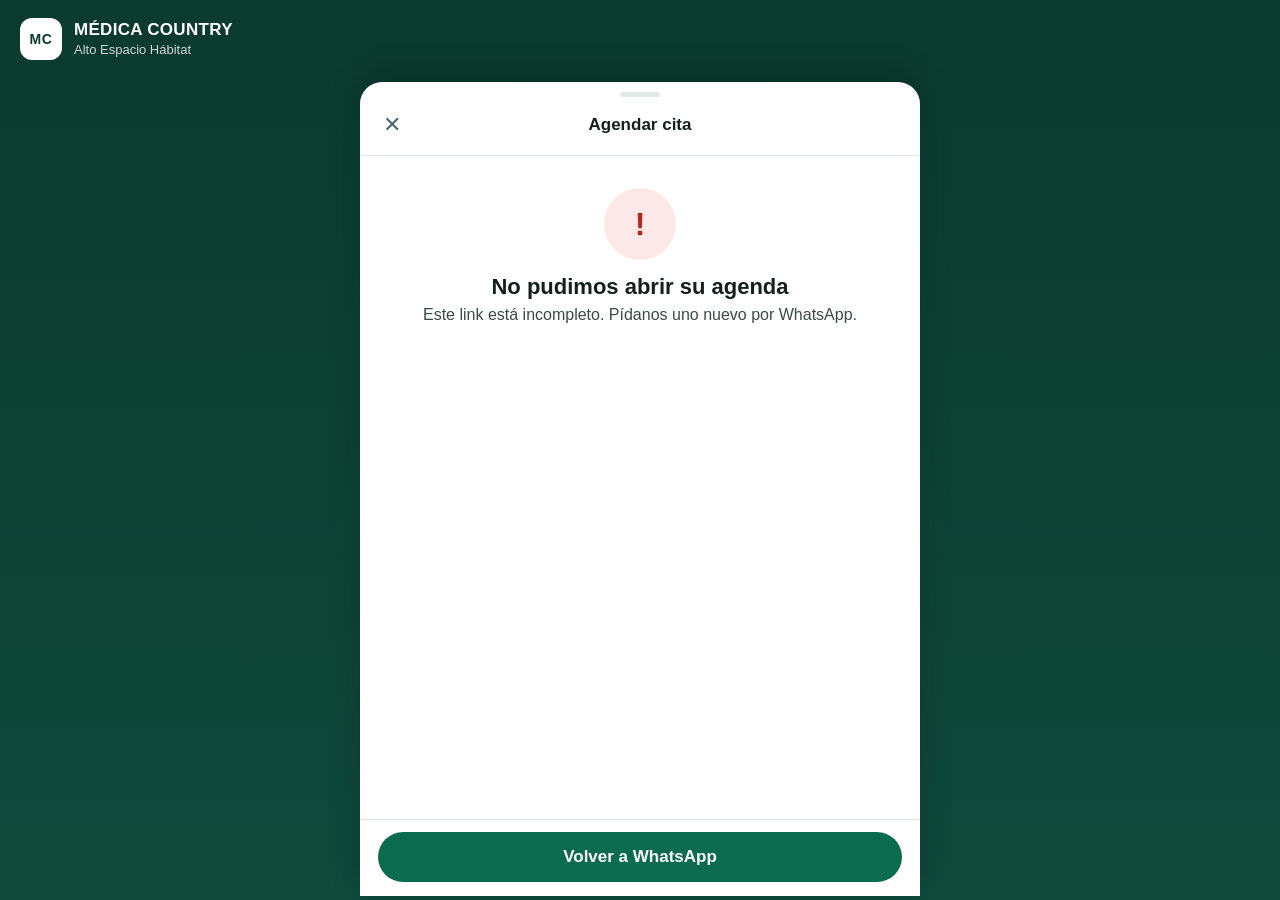
==== cita/index.html @ 1eada17f "Página para que el doctor agende su cita (link personal) Co-Authored-By: Claude Opus 5.5 <noreply@an" ====
<!doctype html>
<html lang="es">
<head>
<meta charset="utf-8">
<meta name="viewport" content="width=device-width, initial-scale=1, viewport-fit=cover">
<meta name="theme-color" content="#0B3A2E">
<meta name="robots" content="noindex">
<title>Agendar cita · Médica Country</title>
<style>
  /* Fondo verde oscuro tipo chat arriba, tarjeta blanca que sube desde abajo (como la ventanita de WhatsApp). */
  :root { --fondo:#0B3A2E; --fondo2:#0F4A3B; --tarjeta:#FFFFFF; --txt:#13201B; --sub:#5B6B64; --verde:#0B6B4F; --verde-claro:#E4F3EC; --linea:#E3EAE6; --gris:#C5CEC9; --rojo:#B3261E; --rojo-claro:#FCE8E6;
    --f: -apple-system, BlinkMacSystemFont, "Segoe UI", Roboto, Helvetica, Arial, sans-serif; }
  * { box-sizing: border-box; }
  html, body { margin: 0; height: 100%; }
  body { font-family: var(--f); background: linear-gradient(180deg, var(--fondo), var(--fondo2)); color: var(--txt); -webkit-font-smoothing: antialiased; }
  button { font: inherit; cursor: pointer; }
  button:focus-visible, a:focus-visible { outline: 3px solid #7FD3B1; outline-offset: 2px; }
  .arriba { color: #fff; padding: calc(env(safe-area-inset-top, 0px) + 18px) max(20px, env(safe-area-inset-right, 0px)) 22px max(20px, env(safe-area-inset-left, 0px)); display: flex; align-items: center; gap: 12px; }
  .logo { width: 42px; height: 42px; border-radius: 12px; background: #fff; color: var(--fondo); display: grid; place-items: center; font-weight: 800; font-size: 14px; letter-spacing: .5px; flex-shrink: 0; }
  .arriba b { display: block; font-size: 17px; letter-spacing: .3px; }
  .arriba small { opacity: .8; font-size: 13px; }
  .hoja { background: var(--tarjeta); border-radius: 22px 22px 0 0; min-height: calc(100vh - 86px); min-height: calc(100dvh - 86px); max-width: 560px; margin: 0 auto; display: flex; flex-direction: column; box-shadow: 0 -10px 30px rgba(0,0,0,.18); animation: sube .35s cubic-bezier(.2,.8,.2,1); }
  @keyframes sube { from { transform: translateY(40px); opacity: .4; } to { transform: none; opacity: 1; } }
  @media (prefers-reduced-motion: reduce) { .hoja { animation: none; } }
  .asa { width: 40px; height: 5px; border-radius: 3px; background: var(--linea); margin: 10px auto 0; }
  .cab { display: flex; align-items: center; padding: 8px 12px 10px; border-bottom: 1px solid var(--linea); }
  .cab a, .cab button.x { width: 40px; height: 40px; border-radius: 50%; border: none; background: none; display: grid; place-items: center; color: #54656F; font-size: 22px; text-decoration: none; }
  .cab h1 { flex: 1; text-align: center; font-size: 17px; margin: 0 40px 0 0; }
  .cuerpo { flex: 1; padding: 18px max(18px, env(safe-area-inset-left, 0px)) 18px max(18px, env(safe-area-inset-right, 0px)); display: flex; flex-direction: column; gap: 14px; }
  .hola { font-size: 20px; font-weight: 700; margin: 0; }
  .sub { color: var(--sub); margin: -8px 0 0; font-size: 15px; }
  .lugar { display: flex; gap: 10px; background: #F2F7F5; border-radius: 12px; padding: 12px 14px; font-size: 15px; line-height: 1.35; }
  .lugar span { font-size: 18px; }
  .rotulo { font-size: 13px; color: var(--sub); font-weight: 600; letter-spacing: .3px; text-transform: uppercase; margin: 4px 0 -6px; }
  .cal { border: 1px solid var(--linea); border-radius: 14px; padding: 10px; }
  .cal-top { display: flex; justify-content: space-between; align-items: center; margin-bottom: 6px; }
  .cal-top b { font-size: 16px; text-transform: capitalize; }
  .cal-top button { width: 36px; height: 36px; border: none; border-radius: 50%; background: #F0F3F2; font-size: 18px; color: #2E3D37; }
  .cal-top button:disabled { opacity: .3; cursor: default; }
  .dias { display: grid; grid-template-columns: repeat(7, 1fr); gap: 4px; text-align: center; }
  .dn { font-size: 12px; color: var(--sub); padding: 2px 0 4px; }
  .dia { aspect-ratio: 1; max-height: 46px; border: none; border-radius: 50%; background: none; font-size: 16px; color: var(--txt); font-variant-numeric: tabular-nums; }
  .dia.libre { font-weight: 600; }
  .dia.libre:hover { background: var(--verde-claro); }
  .dia:disabled { color: var(--gris); cursor: default; }
  .dia.vacio { visibility: hidden; }
  .dia.sel { background: var(--verde); color: #fff; }
  .nota { font-size: 13px; color: var(--sub); }
  .horas { display: grid; grid-template-columns: repeat(auto-fill, minmax(104px, 1fr)); gap: 8px; }
  .hora { border: 1.5px solid var(--linea); background: #fff; border-radius: 12px; padding: 12px 6px; font-size: 15px; font-weight: 600; color: var(--txt); font-variant-numeric: tabular-nums; }
  .hora:hover { border-color: var(--verde); }
  .hora.sel { background: var(--verde); border-color: var(--verde); color: #fff; }
  .pie { position: sticky; bottom: 0; background: #fff; border-top: 1px solid var(--linea); padding: 12px max(18px, env(safe-area-inset-left, 0px)) calc(env(safe-area-inset-bottom, 0px) + 14px) max(18px, env(safe-area-inset-right, 0px)); }
  .boton { width: 100%; border: none; border-radius: 26px; padding: 15px; font-size: 17px; font-weight: 700; background: var(--verde); color: #fff; }
  .boton:disabled { background: #D6DEDA; color: #6F7F78; cursor: default; }
  .boton.sec { background: #fff; color: var(--verde); border: 1.5px solid var(--verde); margin-top: 10px; }
  .pie small { display: block; text-align: center; color: var(--sub); font-size: 12px; margin-top: 8px; }
  .resumen { text-align: center; padding: 14px 0 4px; }
  .circulo { width: 72px; height: 72px; border-radius: 50%; background: var(--verde-claro); display: grid; place-items: center; margin: 0 auto 14px; font-size: 32px; color: var(--verde); font-weight: 800; }
  .circulo.mal { background: var(--rojo-claro); color: var(--rojo); }
  .resumen h2 { font-size: 22px; margin: 0 0 6px; }
  .resumen p { color: #3B4A44; margin: 4px 0; font-size: 16px; }
  .fila { display: flex; gap: 12px; border-top: 1px solid var(--linea); padding: 14px 2px; font-size: 15px; line-height: 1.35; }
  .fila span { width: 22px; text-align: center; }
  .aviso { background: var(--rojo-claro); color: var(--rojo); border-radius: 12px; padding: 10px 12px; font-size: 14px; }
  .cargando { display: flex; gap: 7px; justify-content: center; padding: 60px 0; }
  .cargando i { width: 9px; height: 9px; border-radius: 50%; background: var(--verde); animation: brinca 1s infinite; }
  .cargando i:nth-child(2) { animation-delay: .15s; } .cargando i:nth-child(3) { animation-delay: .3s; }
  @keyframes brinca { 50% { transform: translateY(-7px); opacity: .5; } }
  a.boton { display: block; text-align: center; text-decoration: none; }
</style>
</head>
<body>
<header class="arriba"><div class="logo">MC</div><div><b>MÉDICA COUNTRY</b><small>Alto Espacio Hábitat</small></div></header>
<main class="hoja" aria-live="polite">
  <div class="asa"></div>
  <div class="cab"><a href="https://wa.me/525612422195" aria-label="Cerrar y volver a WhatsApp">✕</a><h1 id="titulo">Agendar cita</h1></div>
  <div class="cuerpo" id="cuerpo"><div class="cargando"><i></i><i></i><i></i></div></div>
  <div class="pie" id="pie" hidden></div>
</main>
<script>
(function () {
  var API = 'https://script.google.com/macros/s/AKfycbwW0w87bI-1Q7JDD-YK_NIXlgeypNOVd6m_nb1QOENaZOapB-GHPfpmc-YQr5j-oj_C/exec';
  var WA = 'https://wa.me/525612422195';
  var MESES = ['enero','febrero','marzo','abril','mayo','junio','julio','agosto','septiembre','octubre','noviembre','diciembre'];
  var DIAS = ['domingo','lunes','martes','miércoles','jueves','viernes','sábado'];
  var token = new URLSearchParams(location.search).get('t') || '';
  var E = { datos: null, mes: null, fecha: null, hora: null, aviso: '' };
  var $ = function (id) { return document.getElementById(id); };
  function esc(s) { return String(s == null ? '' : s).replace(/[&<>"]/g, function (c) { return { '&': '&amp;', '<': '&lt;', '>': '&gt;', '"': '&quot;' }[c]; }); }
  function partes(clave) { var a = clave.split('-'); return { y: +a[0], m: +a[1], d: +a[2] }; }
  function fechaLarga(clave) { var p = partes(clave), f = new Date(p.y, p.m - 1, p.d); var t = DIAS[f.getDay()] + ' ' + p.d + ' de ' + MESES[p.m - 1]; return t.charAt(0).toUpperCase() + t.slice(1); }
  function horaTexto(id) { var lista = (E.datos.libres[E.fecha] || []); for (var i = 0; i < lista.length; i++) if (lista[i].id === id) return lista[i].title; return id; }
  function api(cita) {
    return fetch(API, { method: 'POST', headers: { 'Content-Type': 'text/plain' }, body: JSON.stringify({ cita: cita }) })
      .then(function (r) { return r.json(); }, function () { throw new Error('Sin conexión. Revise su internet e intente de nuevo.'); })
      .then(function (j) { if (!j.ok) throw new Error(j.error || 'Algo salió mal.'); return j.data; });
  }
  function cargando() { $('cuerpo').innerHTML = '<div class="cargando"><i></i><i></i><i></i></div>'; $('pie').hidden = true; }
  function error(msg) {
    $('titulo').textContent = 'Agendar cita';
    $('cuerpo').innerHTML = '<div class="resumen"><div class="circulo mal">!</div><h2>No pudimos abrir su agenda</h2><p>' + esc(msg) + '</p></div>';
    $('pie').hidden = false; $('pie').innerHTML = '<a class="boton" href="' + WA + '">Volver a WhatsApp</a>';
  }

  function pantallaElegir() {
    var d = E.datos;
    $('titulo').textContent = 'Agendar cita';
    var min = partes(d.min_fecha), max = partes(d.max_fecha);
    if (!E.mes) { var primero = Object.keys(d.libres).sort()[0]; var p0 = primero ? partes(primero) : min; E.mes = { y: p0.y, m: p0.m }; }
    var y = E.mes.y, m = E.mes.m, primeroDia = new Date(y, m - 1, 1).getDay(), total = new Date(y, m, 0).getDate();
    var celdas = ['D','L','M','M','J','V','S'].map(function (x) { return '<span class="dn">' + x + '</span>'; }).join('');
    for (var i = 0; i < primeroDia; i++) celdas += '<button class="dia vacio" disabled tabindex="-1"></button>';
    for (var k = 1; k <= total; k++) {
      var clave = y + '-' + (m < 10 ? '0' : '') + m + '-' + (k < 10 ? '0' : '') + k, libre = !!d.libres[clave];
      celdas += '<button class="dia' + (libre ? ' libre' : '') + (E.fecha === clave ? ' sel' : '') + '" data-d="' + clave + '"' + (libre ? '' : ' disabled') + ' aria-label="' + esc(fechaLarga(clave)) + (libre ? '' : ', sin horarios') + '">' + k + '</button>';
    }
    var puedeAntes = (y > min.y) || (y === min.y && m > min.m), puedeDespues = (y < max.y) || (y === max.y && m < max.m);
    var horas = E.fecha ? (d.libres[E.fecha] || []) : [];
    $('cuerpo').innerHTML =
      (d.saludo ? '<p class="hola">Hola ' + esc(d.saludo) + ' 👋</p>' : '') +
      '<p class="sub">Elija el día y la hora que mejor le acomoden para conocer Médica Country.</p>' +
      '<div class="lugar"><span>📍</span><div><b>' + esc(d.lugar) + '</b><br>' + esc(d.direccion) + '</div></div>' +
      (E.aviso ? '<div class="aviso">' + esc(E.aviso) + '</div>' : '') +
      '<div class="rotulo">Día</div>' +
      '<div class="cal"><div class="cal-top"><button id="antes" aria-label="Mes anterior"' + (puedeAntes ? '' : ' disabled') + '>‹</button><b>' + MESES[m - 1] + ' ' + y + '</b><button id="despues" aria-label="Mes siguiente"' + (puedeDespues ? '' : ' disabled') + '>›</button></div><div class="dias">' + celdas + '</div></div>' +
      '<div class="nota">Los días en gris no tienen horarios libres.</div>' +
      (E.fecha ? '<div class="rotulo">Hora · ' + esc(fechaLarga(E.fecha)) + '</div>' +
        (horas.length ? '<div class="horas">' + horas.map(function (h) { return '<button class="hora' + (E.hora === h.id ? ' sel' : '') + '" data-h="' + esc(h.id) + '">' + esc(h.title) + '</button>'; }).join('') + '</div><div class="nota">Cada cita dura ' + (d.duracion || 60) + ' minutos.</div>'
          : '<div class="nota">Ese día ya no hay horarios. Elija otro, por favor.</div>') : '');
    $('pie').hidden = false;
    $('pie').innerHTML = '<button class="boton" id="seguir"' + (E.fecha && E.hora ? '' : ' disabled') + '>' + (E.fecha && E.hora ? 'Continuar' : E.fecha ? 'Elija una hora' : 'Elija un día') + '</button><small>Sus datos solo se usan para agendar su cita.</small>';
    [].forEach.call(document.querySelectorAll('[data-d]'), function (b) { b.onclick = function () { E.fecha = b.getAttribute('data-d'); E.hora = null; E.aviso = ''; pantallaElegir(); var h = document.querySelector('.horas'); if (h) h.scrollIntoView({ behavior: 'smooth', block: 'center' }); }; });
    [].forEach.call(document.querySelectorAll('[data-h]'), function (b) { b.onclick = function () { E.hora = b.getAttribute('data-h'); pantallaElegir(); }; });
    $('antes').onclick = function () { E.mes = m === 1 ? { y: y - 1, m: 12 } : { y: y, m: m - 1 }; pantallaElegir(); };
    $('despues').onclick = function () { E.mes = m === 12 ? { y: y + 1, m: 1 } : { y: y, m: m + 1 }; pantallaElegir(); };
    $('seguir').onclick = pantallaConfirmar;
  }

  function pantallaConfirmar() {
    var d = E.datos;
    $('titulo').textContent = 'Confirmar cita';
    $('cuerpo').innerHTML = '<div class="resumen"><div class="circulo">📅</div><h2>' + esc(fechaLarga(E.fecha)) + '</h2><p><b>' + esc(horaTexto(E.hora)) + '</b> · ' + (d.duracion || 60) + ' minutos</p></div>' +
      '<div class="fila"><span>📍</span><div><b>' + esc(d.lugar) + '</b><br>' + esc(d.direccion) + '</div></div>' +
      '<div class="fila"><span>👤</span><div>Con un asesor de Alto Espacio Hábitat</div></div>';
    $('pie').innerHTML = '<button class="boton" id="confirmar">Confirmar cita</button><button class="boton sec" id="cambiar">Cambiar día u hora</button>';
    $('cambiar').onclick = pantallaElegir;
    $('confirmar').onclick = function () {
      var b = $('confirmar'); b.disabled = true; b.textContent = 'Apartando su lugar…'; $('cambiar').hidden = true;
      api({ t: token, accion: 'agendar', fecha: E.fecha, hora: E.hora }).then(function (r) {
        if (r.ok) return pantallaListo(r.resumen);
        E.datos.libres = r.libres || E.datos.libres; E.hora = null;
        E.aviso = (r.datos && r.datos.aviso) || 'Ese horario se acaba de ocupar. Elija otro, por favor.';
        pantallaElegir();
      }).catch(function (e) { b.disabled = false; b.textContent = 'Confirmar cita'; $('cambiar').hidden = false; alertaSuave(e.message); });
    };
  }
  function alertaSuave(msg) {
    var a = document.createElement('div'); a.className = 'aviso'; a.textContent = msg;
    $('cuerpo').insertBefore(a, $('cuerpo').firstChild);
  }
  function pantallaListo(resumen) {
    var d = E.datos;
    $('titulo').textContent = 'Cita agendada';
    $('cuerpo').innerHTML = '<div class="resumen"><div class="circulo">✓</div><h2>¡Listo' + (d.saludo ? ', ' + esc(d.saludo) : '') + '!</h2><p>Su cita quedó el <b>' + esc(resumen) + '</b>' + (/\.$/.test(resumen) ? '' : '.') + '</p><p>' + esc(d.lugar) + '<br>' + esc(d.direccion) + '</p><p class="nota" style="margin-top:12px">También le mandamos la confirmación por WhatsApp.</p></div>';
    $('pie').innerHTML = '<a class="boton" href="' + WA + '">Volver a WhatsApp</a>';
  }

  if (!token) return error('Este link está incompleto. Pídanos uno nuevo por WhatsApp.');
  api({ t: token, accion: 'inicio' }).then(function (d) { E.datos = d; pantallaElegir(); }).catch(function (e) { error(e.message); });
})();
</script>
</body>
</html>
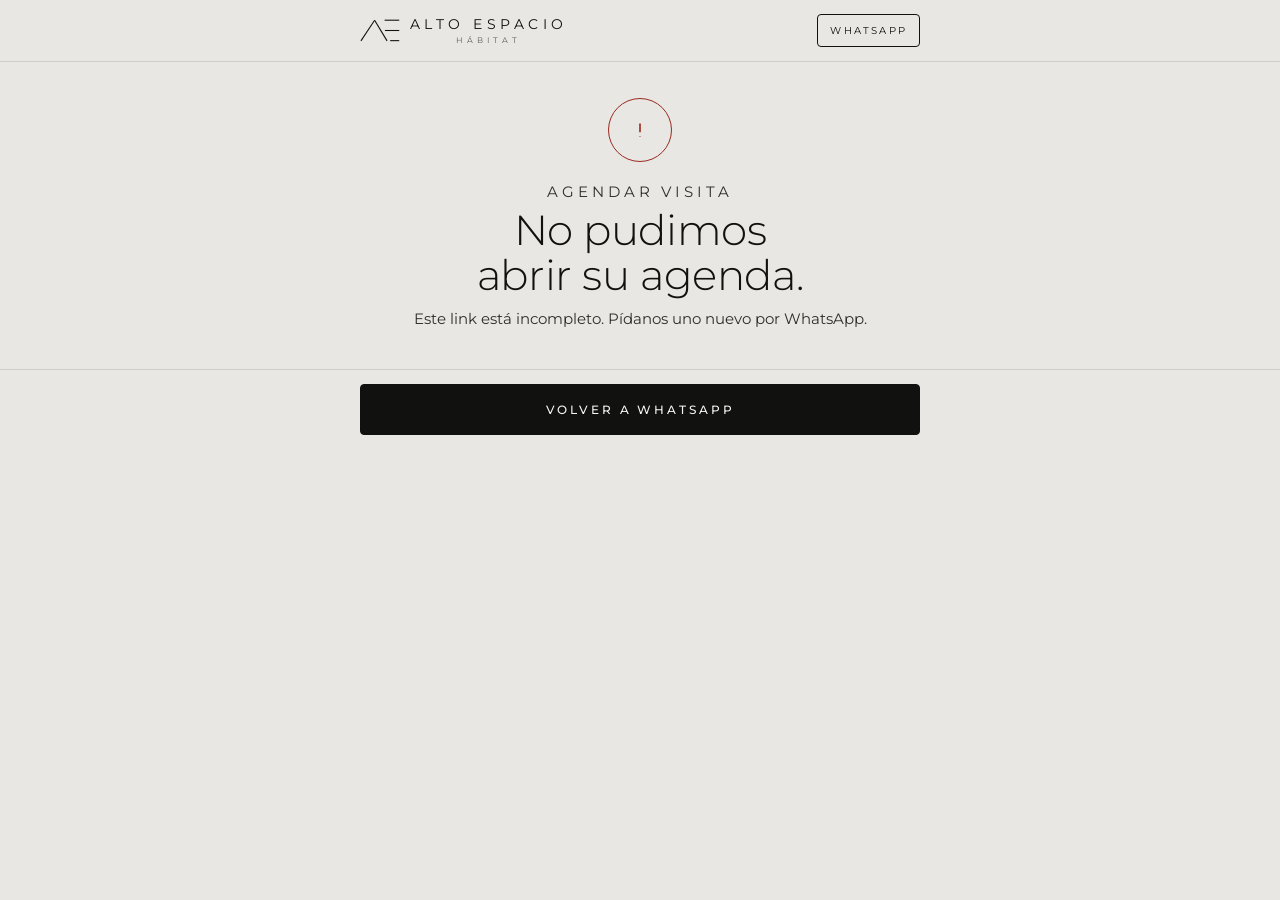
==== commit 020c0540: "Cita: nuevo diseño con el estilo de Alto Espacio, dirección y Cómo llegar" ====
--- a/cita/index.html
+++ b/cita/index.html
@@ -3,135 +3,187 @@
 <head>
 <meta charset="utf-8">
 <meta name="viewport" content="width=device-width, initial-scale=1, viewport-fit=cover">
-<meta name="theme-color" content="#0B3A2E">
+<meta name="theme-color" content="#E8E7E3">
 <meta name="robots" content="noindex">
-<title>Agendar cita · Médica Country</title>
+<title>Agendar visita · Médica Country</title>
+<link rel="preconnect" href="https://fonts.googleapis.com">
+<link rel="preconnect" href="https://fonts.gstatic.com" crossorigin>
+<link href="https://fonts.googleapis.com/css2?family=Montserrat:wght@200;300;400;500;600&display=swap" rel="stylesheet">
 <style>
-  /* Fondo verde oscuro tipo chat arriba, tarjeta blanca que sube desde abajo (como la ventanita de WhatsApp). */
-  :root { --fondo:#0B3A2E; --fondo2:#0F4A3B; --tarjeta:#FFFFFF; --txt:#13201B; --sub:#5B6B64; --verde:#0B6B4F; --verde-claro:#E4F3EC; --linea:#E3EAE6; --gris:#C5CEC9; --rojo:#B3261E; --rojo-claro:#FCE8E6;
-    --f: -apple-system, BlinkMacSystemFont, "Segoe UI", Roboto, Helvetica, Arial, sans-serif; }
+  /* Mismo lenguaje que altoespaciohabitat.github.io: gris cálido, tinta casi negra, Montserrat ligera, líneas finas, esquinas rectas. */
+  :root { --fondo:#E8E7E3; --papel:#F3F2EF; --tinta:#111110; --sub:#5E5D58; --tenue:#8D8B84; --linea:#CFCDC6; --linea2:#DEDCD6; --rojo:#9A2A1F;
+    --f: Montserrat, "Helvetica Neue", Arial, system-ui, sans-serif; color-scheme: light; }
   * { box-sizing: border-box; }
-  html, body { margin: 0; height: 100%; }
-  body { font-family: var(--f); background: linear-gradient(180deg, var(--fondo), var(--fondo2)); color: var(--txt); -webkit-font-smoothing: antialiased; }
-  button { font: inherit; cursor: pointer; }
-  button:focus-visible, a:focus-visible { outline: 3px solid #7FD3B1; outline-offset: 2px; }
-  .arriba { color: #fff; padding: calc(env(safe-area-inset-top, 0px) + 18px) max(20px, env(safe-area-inset-right, 0px)) 22px max(20px, env(safe-area-inset-left, 0px)); display: flex; align-items: center; gap: 12px; }
-  .logo { width: 42px; height: 42px; border-radius: 12px; background: #fff; color: var(--fondo); display: grid; place-items: center; font-weight: 800; font-size: 14px; letter-spacing: .5px; flex-shrink: 0; }
-  .arriba b { display: block; font-size: 17px; letter-spacing: .3px; }
-  .arriba small { opacity: .8; font-size: 13px; }
-  .hoja { background: var(--tarjeta); border-radius: 22px 22px 0 0; min-height: calc(100vh - 86px); min-height: calc(100dvh - 86px); max-width: 560px; margin: 0 auto; display: flex; flex-direction: column; box-shadow: 0 -10px 30px rgba(0,0,0,.18); animation: sube .35s cubic-bezier(.2,.8,.2,1); }
-  @keyframes sube { from { transform: translateY(40px); opacity: .4; } to { transform: none; opacity: 1; } }
-  @media (prefers-reduced-motion: reduce) { .hoja { animation: none; } }
-  .asa { width: 40px; height: 5px; border-radius: 3px; background: var(--linea); margin: 10px auto 0; }
-  .cab { display: flex; align-items: center; padding: 8px 12px 10px; border-bottom: 1px solid var(--linea); }
-  .cab a, .cab button.x { width: 40px; height: 40px; border-radius: 50%; border: none; background: none; display: grid; place-items: center; color: #54656F; font-size: 22px; text-decoration: none; }
-  .cab h1 { flex: 1; text-align: center; font-size: 17px; margin: 0 40px 0 0; }
-  .cuerpo { flex: 1; padding: 18px max(18px, env(safe-area-inset-left, 0px)) 18px max(18px, env(safe-area-inset-right, 0px)); display: flex; flex-direction: column; gap: 14px; }
-  .hola { font-size: 20px; font-weight: 700; margin: 0; }
-  .sub { color: var(--sub); margin: -8px 0 0; font-size: 15px; }
-  .lugar { display: flex; gap: 10px; background: #F2F7F5; border-radius: 12px; padding: 12px 14px; font-size: 15px; line-height: 1.35; }
-  .lugar span { font-size: 18px; }
-  .rotulo { font-size: 13px; color: var(--sub); font-weight: 600; letter-spacing: .3px; text-transform: uppercase; margin: 4px 0 -6px; }
-  .cal { border: 1px solid var(--linea); border-radius: 14px; padding: 10px; }
-  .cal-top { display: flex; justify-content: space-between; align-items: center; margin-bottom: 6px; }
-  .cal-top b { font-size: 16px; text-transform: capitalize; }
-  .cal-top button { width: 36px; height: 36px; border: none; border-radius: 50%; background: #F0F3F2; font-size: 18px; color: #2E3D37; }
+  html, body { margin: 0; }
+  body { font-family: var(--f); background: var(--fondo); color: var(--tinta); -webkit-font-smoothing: antialiased; font-weight: 400; }
+  button { font: inherit; cursor: pointer; color: inherit; }
+  button:focus-visible, a:focus-visible { outline: 2px solid var(--tinta); outline-offset: 3px; }
+
+  .barra { position: sticky; top: 0; z-index: 5; background: var(--fondo); border-bottom: 1px solid var(--linea); padding: calc(env(safe-area-inset-top, 0px) + 14px) max(16px, env(safe-area-inset-right, 0px)) 14px max(16px, env(safe-area-inset-left, 0px)); }
+  .barra-in { max-width: 560px; margin: 0 auto; display: flex; align-items: center; justify-content: space-between; gap: 12px; }
+  .marca { display: flex; align-items: center; gap: 10px; text-decoration: none; color: var(--tinta); }
+  .marca svg { width: 40px; height: 23px; }
+  .marca svg path { stroke: var(--tinta); fill: none; stroke-width: 7; }
+  .marca svg rect { fill: var(--tinta); }
+  .marca b { display: block; font-weight: 400; font-size: 14px; letter-spacing: .32em; line-height: 1; }
+  .marca small { display: block; font-size: 8px; letter-spacing: .5em; margin-top: 4px; text-align: center; color: var(--sub); }
+  .cerrar { font-size: 10px; letter-spacing: .22em; text-transform: uppercase; color: var(--tinta); text-decoration: none; border: 1px solid var(--tinta); border-radius: 4px; padding: 9px 12px; white-space: nowrap; }
+
+  main { max-width: 560px; margin: 0 auto; padding: 28px max(16px, env(safe-area-inset-right, 0px)) 0 max(16px, env(safe-area-inset-left, 0px)); }
+  .ceja { font-size: 11px; letter-spacing: .26em; text-transform: uppercase; color: var(--sub); margin: 0 0 14px; }
+  h1 { font-weight: 300; font-size: clamp(30px, 8.5vw, 42px); line-height: 1.08; letter-spacing: -.01em; margin: 0 0 12px; text-wrap: balance; }
+  .intro { font-size: 15px; line-height: 1.6; color: #2F2E2B; margin: 0 0 24px; }
+
+  .caja { border: 1px solid var(--linea); background: var(--papel); padding: 18px; margin-bottom: 14px; }
+  .caja .ceja { margin-bottom: 8px; }
+  .lugar-nom { font-weight: 300; font-size: 22px; margin: 0 0 6px; }
+  .lugar-dir { font-size: 14px; line-height: 1.55; color: var(--sub); margin: 0 0 12px; }
+  .enlace { font-size: 10px; letter-spacing: .22em; text-transform: uppercase; color: var(--tinta); text-decoration: none; border-bottom: 1px solid var(--tinta); padding-bottom: 3px; }
+
+  .paso { display: flex; align-items: baseline; gap: 10px; margin: 26px 0 12px; }
+  .paso i { font-style: normal; font-size: 11px; letter-spacing: .2em; color: var(--tenue); }
+  .paso span { font-size: 11px; letter-spacing: .26em; text-transform: uppercase; }
+  .paso em { font-style: normal; margin-left: auto; font-size: 12px; color: var(--sub); text-transform: none; letter-spacing: 0; }
+
+  .cal { border: 1px solid var(--linea); background: var(--papel); padding: 14px 12px 12px; }
+  .cal-top { display: flex; justify-content: space-between; align-items: center; margin-bottom: 10px; }
+  .cal-top b { font-weight: 400; font-size: 13px; letter-spacing: .24em; text-transform: uppercase; }
+  .cal-top button { width: 38px; height: 38px; border: 1px solid var(--linea); border-radius: 4px; background: none; font-size: 16px; }
   .cal-top button:disabled { opacity: .3; cursor: default; }
   .dias { display: grid; grid-template-columns: repeat(7, 1fr); gap: 4px; text-align: center; }
-  .dn { font-size: 12px; color: var(--sub); padding: 2px 0 4px; }
-  .dia { aspect-ratio: 1; max-height: 46px; border: none; border-radius: 50%; background: none; font-size: 16px; color: var(--txt); font-variant-numeric: tabular-nums; }
-  .dia.libre { font-weight: 600; }
-  .dia.libre:hover { background: var(--verde-claro); }
-  .dia:disabled { color: var(--gris); cursor: default; }
+  .dn { font-size: 10px; letter-spacing: .14em; color: var(--tenue); padding: 2px 0 6px; }
+  .dia { aspect-ratio: 1; max-height: 48px; border: 1px solid transparent; border-radius: 4px; background: none; font-size: 15px; font-weight: 400; font-variant-numeric: tabular-nums; }
+  .dia.libre { border-color: var(--linea); background: #fff; font-weight: 500; }
+  .dia.libre:hover { border-color: var(--tinta); }
+  .dia:disabled { color: #B9B7B0; cursor: default; }
   .dia.vacio { visibility: hidden; }
-  .dia.sel { background: var(--verde); color: #fff; }
-  .nota { font-size: 13px; color: var(--sub); }
-  .horas { display: grid; grid-template-columns: repeat(auto-fill, minmax(104px, 1fr)); gap: 8px; }
-  .hora { border: 1.5px solid var(--linea); background: #fff; border-radius: 12px; padding: 12px 6px; font-size: 15px; font-weight: 600; color: var(--txt); font-variant-numeric: tabular-nums; }
-  .hora:hover { border-color: var(--verde); }
-  .hora.sel { background: var(--verde); border-color: var(--verde); color: #fff; }
-  .pie { position: sticky; bottom: 0; background: #fff; border-top: 1px solid var(--linea); padding: 12px max(18px, env(safe-area-inset-left, 0px)) calc(env(safe-area-inset-bottom, 0px) + 14px) max(18px, env(safe-area-inset-right, 0px)); }
-  .boton { width: 100%; border: none; border-radius: 26px; padding: 15px; font-size: 17px; font-weight: 700; background: var(--verde); color: #fff; }
-  .boton:disabled { background: #D6DEDA; color: #6F7F78; cursor: default; }
-  .boton.sec { background: #fff; color: var(--verde); border: 1.5px solid var(--verde); margin-top: 10px; }
-  .pie small { display: block; text-align: center; color: var(--sub); font-size: 12px; margin-top: 8px; }
-  .resumen { text-align: center; padding: 14px 0 4px; }
-  .circulo { width: 72px; height: 72px; border-radius: 50%; background: var(--verde-claro); display: grid; place-items: center; margin: 0 auto 14px; font-size: 32px; color: var(--verde); font-weight: 800; }
-  .circulo.mal { background: var(--rojo-claro); color: var(--rojo); }
-  .resumen h2 { font-size: 22px; margin: 0 0 6px; }
-  .resumen p { color: #3B4A44; margin: 4px 0; font-size: 16px; }
-  .fila { display: flex; gap: 12px; border-top: 1px solid var(--linea); padding: 14px 2px; font-size: 15px; line-height: 1.35; }
-  .fila span { width: 22px; text-align: center; }
-  .aviso { background: var(--rojo-claro); color: var(--rojo); border-radius: 12px; padding: 10px 12px; font-size: 14px; }
-  .cargando { display: flex; gap: 7px; justify-content: center; padding: 60px 0; }
-  .cargando i { width: 9px; height: 9px; border-radius: 50%; background: var(--verde); animation: brinca 1s infinite; }
+  .dia.sel { background: var(--tinta); border-color: var(--tinta); color: #F5F5F3; }
+  .nota { font-size: 12px; color: var(--sub); margin-top: 10px; line-height: 1.5; }
+
+  .grupo { font-size: 10px; letter-spacing: .24em; text-transform: uppercase; color: var(--tenue); margin: 4px 0 8px; }
+  .horas { display: grid; grid-template-columns: repeat(auto-fill, minmax(96px, 1fr)); gap: 8px; margin-bottom: 12px; }
+  .hora { border: 1px solid var(--linea); background: #fff; border-radius: 4px; padding: 13px 6px; font-size: 14px; font-weight: 500; font-variant-numeric: tabular-nums; letter-spacing: .02em; }
+  .hora:hover { border-color: var(--tinta); }
+  .hora.sel { background: var(--tinta); border-color: var(--tinta); color: #F5F5F3; }
+
+  .pie { position: sticky; bottom: 0; background: var(--fondo); border-top: 1px solid var(--linea); margin-top: 28px; padding: 14px max(16px, env(safe-area-inset-right, 0px)) calc(env(safe-area-inset-bottom, 0px) + 14px) max(16px, env(safe-area-inset-left, 0px)); }
+  .pie-in { max-width: 560px; margin: 0 auto; }
+  .elegido { font-size: 13px; color: var(--sub); text-align: center; margin: 0 0 10px; min-height: 1em; }
+  .elegido b { color: var(--tinta); font-weight: 500; }
+  .boton { display: block; width: 100%; border: 1px solid var(--tinta); border-radius: 4px; padding: 17px 14px; font-size: 12px; font-weight: 500; letter-spacing: .24em; text-transform: uppercase; background: var(--tinta); color: #F5F5F3; text-align: center; text-decoration: none; }
+  .boton:disabled { background: transparent; color: var(--tenue); border-color: var(--linea); cursor: default; }
+  .boton.sec { background: transparent; color: var(--tinta); margin-top: 10px; }
+  .legal { display: block; text-align: center; color: var(--tenue); font-size: 11px; margin-top: 10px; }
+  .legal a { color: var(--sub); }
+
+  .resumen { text-align: center; padding: 8px 0 6px; }
+  .sello { width: 64px; height: 64px; border: 1px solid var(--tinta); border-radius: 50%; display: grid; place-items: center; margin: 0 auto 18px; }
+  .sello svg { width: 26px; height: 26px; stroke: var(--tinta); fill: none; stroke-width: 1.5; }
+  .sello.mal { border-color: var(--rojo); } .sello.mal svg { stroke: var(--rojo); }
+  .resumen h1 { margin-bottom: 8px; }
+  .resumen p { color: #2F2E2B; font-size: 15px; line-height: 1.6; margin: 4px 0; }
+  .fila { display: flex; justify-content: space-between; gap: 16px; border-top: 1px solid var(--linea); padding: 14px 0; font-size: 14px; line-height: 1.5; }
+  .fila:last-child { border-bottom: 1px solid var(--linea); }
+  .fila span { font-size: 10px; letter-spacing: .24em; text-transform: uppercase; color: var(--tenue); padding-top: 3px; flex-shrink: 0; }
+  .fila div { text-align: right; }
+  .aviso { border: 1px solid var(--rojo); color: var(--rojo); padding: 12px 14px; font-size: 13px; line-height: 1.5; margin-bottom: 14px; background: #F7EFEC; }
+
+  .cargando { display: flex; gap: 8px; justify-content: center; padding: 90px 0; }
+  .cargando i { width: 6px; height: 6px; background: var(--tinta); animation: late 1.1s infinite; }
   .cargando i:nth-child(2) { animation-delay: .15s; } .cargando i:nth-child(3) { animation-delay: .3s; }
-  @keyframes brinca { 50% { transform: translateY(-7px); opacity: .5; } }
-  a.boton { display: block; text-align: center; text-decoration: none; }
+  @keyframes late { 50% { opacity: .2; } }
+  .entra { animation: entra .4s cubic-bezier(.2,.8,.2,1); }
+  @keyframes entra { from { opacity: 0; transform: translateY(10px); } to { opacity: 1; transform: none; } }
+  @media (prefers-reduced-motion: reduce) { .entra, .cargando i { animation: none; } }
 </style>
 </head>
 <body>
-<header class="arriba"><div class="logo">MC</div><div><b>MÉDICA COUNTRY</b><small>Alto Espacio Hábitat</small></div></header>
-<main class="hoja" aria-live="polite">
-  <div class="asa"></div>
-  <div class="cab"><a href="https://wa.me/525612422195" aria-label="Cerrar y volver a WhatsApp">✕</a><h1 id="titulo">Agendar cita</h1></div>
-  <div class="cuerpo" id="cuerpo"><div class="cargando"><i></i><i></i><i></i></div></div>
-  <div class="pie" id="pie" hidden></div>
-</main>
+<header class="barra"><div class="barra-in">
+  <a class="marca" href="https://altoespaciohabitat.github.io/" aria-label="Alto Espacio Hábitat">
+    <svg viewBox="0 0 260 145" aria-hidden="true"><path d="M95 6 L6 140"/><path d="M95 6 L176 140"/><rect x="160" y="2" width="95" height="7"/><rect x="162" y="69" width="93" height="7"/><rect x="196" y="135" width="59" height="7"/></svg>
+    <span><b>ALTO ESPACIO</b><small>HÁBITAT</small></span>
+  </a>
+  <a class="cerrar" href="https://wa.me/525612422195">WhatsApp</a>
+</div></header>
+<main id="cuerpo" aria-live="polite"><div class="cargando"><i></i><i></i><i></i></div></main>
+<div class="pie" id="pie" hidden><div class="pie-in" id="pieIn"></div></div>
 <script>
 (function () {
   var API = 'https://script.google.com/macros/s/AKfycbwW0w87bI-1Q7JDD-YK_NIXlgeypNOVd6m_nb1QOENaZOapB-GHPfpmc-YQr5j-oj_C/exec';
   var WA = 'https://wa.me/525612422195';
+  var LUGAR = 'Médica Country';
+  var DIRECCION = 'Av. Circunvalación Jorge Álvarez del Castillo 1578, Country Club, Guadalajara, Jal.';
+  var MAPA = 'https://www.google.com/maps/search/?api=1&query=' + encodeURIComponent('Médica Country, Av. Circunvalación Jorge Álvarez del Castillo 1578, Guadalajara');
   var MESES = ['enero','febrero','marzo','abril','mayo','junio','julio','agosto','septiembre','octubre','noviembre','diciembre'];
   var DIAS = ['domingo','lunes','martes','miércoles','jueves','viernes','sábado'];
   var token = new URLSearchParams(location.search).get('t') || '';
   var E = { datos: null, mes: null, fecha: null, hora: null, aviso: '' };
   var $ = function (id) { return document.getElementById(id); };
+  var ICO_OK = '<svg viewBox="0 0 24 24"><path d="M5 12.5l4.5 4.5L19 7.5"/></svg>';
+  var ICO_MAL = '<svg viewBox="0 0 24 24"><path d="M12 6v8M12 17.5v.5"/></svg>';
   function esc(s) { return String(s == null ? '' : s).replace(/[&<>"]/g, function (c) { return { '&': '&amp;', '<': '&lt;', '>': '&gt;', '"': '&quot;' }[c]; }); }
   function partes(clave) { var a = clave.split('-'); return { y: +a[0], m: +a[1], d: +a[2] }; }
   function fechaLarga(clave) { var p = partes(clave), f = new Date(p.y, p.m - 1, p.d); var t = DIAS[f.getDay()] + ' ' + p.d + ' de ' + MESES[p.m - 1]; return t.charAt(0).toUpperCase() + t.slice(1); }
   function horaTexto(id) { var lista = (E.datos.libres[E.fecha] || []); for (var i = 0; i < lista.length; i++) if (lista[i].id === id) return lista[i].title; return id; }
+  function hora24(h) { var m = String(h.id || h.title).match(/(\d{1,2}):(\d{2})/); if (!m) return 12; var n = +m[1]; if (/p\.?\s?m/i.test(h.title) && n < 12) n += 12; return n; }
   function api(cita) {
     return fetch(API, { method: 'POST', headers: { 'Content-Type': 'text/plain' }, body: JSON.stringify({ cita: cita }) })
       .then(function (r) { return r.json(); }, function () { throw new Error('Sin conexión. Revise su internet e intente de nuevo.'); })
-      .then(function (j) { if (!j.ok) throw new Error(j.error || 'Algo salió mal.'); return j.data; });
-  }
-  function cargando() { $('cuerpo').innerHTML = '<div class="cargando"><i></i><i></i><i></i></div>'; $('pie').hidden = true; }
+      .then(function (j) { if (!j.ok) throw new Error(j.error || j.mensaje || 'Algo salió mal.'); return j.data; });
+  }
+  function pie(html) { $('pie').hidden = !html; $('pieIn').innerHTML = html || ''; }
+  function cuerpo(html) { $('cuerpo').innerHTML = '<div class="entra">' + html + '</div>'; }
+  function lugarCaja() {
+    return '<div class="caja"><p class="ceja">Ubicación</p><p class="lugar-nom">' + LUGAR + '</p><p class="lugar-dir">' + esc(DIRECCION) + '</p><a class="enlace" href="' + MAPA + '" target="_blank" rel="noopener">Cómo llegar ↗</a></div>';
+  }
   function error(msg) {
-    $('titulo').textContent = 'Agendar cita';
-    $('cuerpo').innerHTML = '<div class="resumen"><div class="circulo mal">!</div><h2>No pudimos abrir su agenda</h2><p>' + esc(msg) + '</p></div>';
-    $('pie').hidden = false; $('pie').innerHTML = '<a class="boton" href="' + WA + '">Volver a WhatsApp</a>';
+    cuerpo('<div class="resumen"><div class="sello mal">' + ICO_MAL + '</div><p class="ceja">Agendar visita</p><h1>No pudimos abrir su agenda.</h1><p>' + esc(msg) + '</p></div>');
+    pie('<a class="boton" href="' + WA + '">Volver a WhatsApp</a>');
   }
 
   function pantallaElegir() {
     var d = E.datos;
-    $('titulo').textContent = 'Agendar cita';
     var min = partes(d.min_fecha), max = partes(d.max_fecha);
     if (!E.mes) { var primero = Object.keys(d.libres).sort()[0]; var p0 = primero ? partes(primero) : min; E.mes = { y: p0.y, m: p0.m }; }
     var y = E.mes.y, m = E.mes.m, primeroDia = new Date(y, m - 1, 1).getDay(), total = new Date(y, m, 0).getDate();
     var celdas = ['D','L','M','M','J','V','S'].map(function (x) { return '<span class="dn">' + x + '</span>'; }).join('');
+    // En el mes actual se ocultan las semanas que ya pasaron completas (menos filas grises).
+    var desde = 1;
+    if (y === min.y && m === min.m) { var semanasPasadas = Math.floor((primeroDia + min.d - 1) / 7); if (semanasPasadas > 0) { desde = semanasPasadas * 7 - primeroDia + 1; primeroDia = 0; } }
     for (var i = 0; i < primeroDia; i++) celdas += '<button class="dia vacio" disabled tabindex="-1"></button>';
-    for (var k = 1; k <= total; k++) {
+    for (var k = desde; k <= total; k++) {
       var clave = y + '-' + (m < 10 ? '0' : '') + m + '-' + (k < 10 ? '0' : '') + k, libre = !!d.libres[clave];
       celdas += '<button class="dia' + (libre ? ' libre' : '') + (E.fecha === clave ? ' sel' : '') + '" data-d="' + clave + '"' + (libre ? '' : ' disabled') + ' aria-label="' + esc(fechaLarga(clave)) + (libre ? '' : ', sin horarios') + '">' + k + '</button>';
     }
     var puedeAntes = (y > min.y) || (y === min.y && m > min.m), puedeDespues = (y < max.y) || (y === max.y && m < max.m);
     var horas = E.fecha ? (d.libres[E.fecha] || []) : [];
-    $('cuerpo').innerHTML =
-      (d.saludo ? '<p class="hola">Hola ' + esc(d.saludo) + ' 👋</p>' : '') +
-      '<p class="sub">Elija el día y la hora que mejor le acomoden para conocer Médica Country.</p>' +
-      '<div class="lugar"><span>📍</span><div><b>' + esc(d.lugar) + '</b><br>' + esc(d.direccion) + '</div></div>' +
+    var manana = horas.filter(function (h) { return hora24(h) < 13; }), tarde = horas.filter(function (h) { return hora24(h) >= 13; });
+    function chips(lista) { return '<div class="horas">' + lista.map(function (h) { return '<button class="hora' + (E.hora === h.id ? ' sel' : '') + '" data-h="' + esc(h.id) + '">' + esc(h.title) + '</button>'; }).join('') + '</div>'; }
+    var bloqueHoras = '';
+    if (E.fecha) {
+      bloqueHoras = '<div class="paso" id="pasoHora"><i>02</i><span>Hora</span><em>' + esc(fechaLarga(E.fecha)) + '</em></div>' +
+        (horas.length
+          ? (manana.length ? '<p class="grupo">Mañana</p>' + chips(manana) : '') + (tarde.length ? '<p class="grupo">Tarde</p>' + chips(tarde) : '') +
+            '<p class="nota">La visita dura ' + (d.duracion || 60) + ' minutos, aproximadamente.</p>'
+          : '<p class="nota">Ese día ya no hay horarios. Elija otro, por favor.</p>');
+    }
+    cuerpo(
+      '<p class="ceja">Médica Country · Visita</p>' +
+      '<h1>' + (d.saludo ? esc(d.saludo) + ', agende' : 'Agende') + ' su visita.</h1>' +
+      '<p class="intro">Elija el día y la hora que mejor le acomoden. Un asesor de Alto Espacio le mostrará los consultorios en persona.</p>' +
+      lugarCaja() +
       (E.aviso ? '<div class="aviso">' + esc(E.aviso) + '</div>' : '') +
-      '<div class="rotulo">Día</div>' +
-      '<div class="cal"><div class="cal-top"><button id="antes" aria-label="Mes anterior"' + (puedeAntes ? '' : ' disabled') + '>‹</button><b>' + MESES[m - 1] + ' ' + y + '</b><button id="despues" aria-label="Mes siguiente"' + (puedeDespues ? '' : ' disabled') + '>›</button></div><div class="dias">' + celdas + '</div></div>' +
-      '<div class="nota">Los días en gris no tienen horarios libres.</div>' +
-      (E.fecha ? '<div class="rotulo">Hora · ' + esc(fechaLarga(E.fecha)) + '</div>' +
-        (horas.length ? '<div class="horas">' + horas.map(function (h) { return '<button class="hora' + (E.hora === h.id ? ' sel' : '') + '" data-h="' + esc(h.id) + '">' + esc(h.title) + '</button>'; }).join('') + '</div><div class="nota">Cada cita dura ' + (d.duracion || 60) + ' minutos.</div>'
-          : '<div class="nota">Ese día ya no hay horarios. Elija otro, por favor.</div>') : '');
-    $('pie').hidden = false;
-    $('pie').innerHTML = '<button class="boton" id="seguir"' + (E.fecha && E.hora ? '' : ' disabled') + '>' + (E.fecha && E.hora ? 'Continuar' : E.fecha ? 'Elija una hora' : 'Elija un día') + '</button><small>Sus datos solo se usan para agendar su cita.</small>';
-    [].forEach.call(document.querySelectorAll('[data-d]'), function (b) { b.onclick = function () { E.fecha = b.getAttribute('data-d'); E.hora = null; E.aviso = ''; pantallaElegir(); var h = document.querySelector('.horas'); if (h) h.scrollIntoView({ behavior: 'smooth', block: 'center' }); }; });
-    [].forEach.call(document.querySelectorAll('[data-h]'), function (b) { b.onclick = function () { E.hora = b.getAttribute('data-h'); pantallaElegir(); }; });
+      '<div class="paso"><i>01</i><span>Día</span></div>' +
+      '<div class="cal"><div class="cal-top"><button id="antes" aria-label="Mes anterior"' + (puedeAntes ? '' : ' disabled') + '>‹</button><b>' + MESES[m - 1] + ' ' + y + '</b><button id="despues" aria-label="Mes siguiente"' + (puedeDespues ? '' : ' disabled') + '>›</button></div><div class="dias">' + celdas + '</div>' +
+      '<p class="nota">Los días con recuadro tienen horarios libres.</p></div>' +
+      bloqueHoras
+    );
+    var listo = E.fecha && E.hora;
+    pie('<p class="elegido">' + (listo ? '<b>' + esc(fechaLarga(E.fecha)) + '</b> · ' + esc(horaTexto(E.hora)) : E.fecha ? 'Ahora elija una hora' : 'Elija un día para ver los horarios') + '</p>' +
+      '<button class="boton" id="seguir"' + (listo ? '' : ' disabled') + '>Continuar</button>' +
+      '<small class="legal">Sus datos solo se usan para agendar su visita · <a href="https://mcdiego426-stack.github.io/space-chat/privacidad.html" target="_blank" rel="noopener">Aviso de privacidad</a></small>');
+    [].forEach.call(document.querySelectorAll('[data-d]'), function (b) { b.onclick = function () { E.fecha = b.getAttribute('data-d'); E.hora = null; E.aviso = ''; pantallaElegir(); var h = $('pasoHora'); if (h) h.scrollIntoView({ behavior: 'smooth', block: 'start' }); }; });
+    [].forEach.call(document.querySelectorAll('[data-h]'), function (b) { b.onclick = function () { E.hora = b.getAttribute('data-h'); var y0 = window.scrollY; pantallaElegir(); window.scrollTo(0, y0); }; });
     $('antes').onclick = function () { E.mes = m === 1 ? { y: y - 1, m: 12 } : { y: y, m: m - 1 }; pantallaElegir(); };
     $('despues').onclick = function () { E.mes = m === 12 ? { y: y + 1, m: 1 } : { y: y, m: m + 1 }; pantallaElegir(); };
     $('seguir').onclick = pantallaConfirmar;
@@ -139,31 +191,36 @@
 
   function pantallaConfirmar() {
     var d = E.datos;
-    $('titulo').textContent = 'Confirmar cita';
-    $('cuerpo').innerHTML = '<div class="resumen"><div class="circulo">📅</div><h2>' + esc(fechaLarga(E.fecha)) + '</h2><p><b>' + esc(horaTexto(E.hora)) + '</b> · ' + (d.duracion || 60) + ' minutos</p></div>' +
-      '<div class="fila"><span>📍</span><div><b>' + esc(d.lugar) + '</b><br>' + esc(d.direccion) + '</div></div>' +
-      '<div class="fila"><span>👤</span><div>Con un asesor de Alto Espacio Hábitat</div></div>';
-    $('pie').innerHTML = '<button class="boton" id="confirmar">Confirmar cita</button><button class="boton sec" id="cambiar">Cambiar día u hora</button>';
-    $('cambiar').onclick = pantallaElegir;
+    window.scrollTo(0, 0);
+    cuerpo('<p class="ceja">Confirmar visita</p><h1>' + esc(fechaLarga(E.fecha)) + '<br>' + esc(horaTexto(E.hora)) + '</h1>' +
+      '<p class="intro">Revise los datos y confirme. Le apartamos el horario de inmediato.</p>' +
+      '<div class="fila"><span>Lugar</span><div>' + LUGAR + '<br><small style="color:var(--sub)">' + esc(DIRECCION) + '</small></div></div>' +
+      '<div class="fila"><span>Duración</span><div>' + (d.duracion || 60) + ' minutos</div></div>' +
+      '<div class="fila"><span>Le atiende</span><div>Un asesor de Alto Espacio Hábitat</div></div>');
+    pie('<button class="boton" id="confirmar">Confirmar visita</button><button class="boton sec" id="cambiar">Cambiar día u hora</button>');
+    $('cambiar').onclick = function () { pantallaElegir(); window.scrollTo(0, 0); };
     $('confirmar').onclick = function () {
-      var b = $('confirmar'); b.disabled = true; b.textContent = 'Apartando su lugar…'; $('cambiar').hidden = true;
+      var b = $('confirmar'); b.disabled = true; b.textContent = 'Apartando su horario…'; $('cambiar').hidden = true;
       api({ t: token, accion: 'agendar', fecha: E.fecha, hora: E.hora }).then(function (r) {
         if (r.ok) return pantallaListo(r.resumen);
         E.datos.libres = r.libres || E.datos.libres; E.hora = null;
         E.aviso = (r.datos && r.datos.aviso) || 'Ese horario se acaba de ocupar. Elija otro, por favor.';
-        pantallaElegir();
-      }).catch(function (e) { b.disabled = false; b.textContent = 'Confirmar cita'; $('cambiar').hidden = false; alertaSuave(e.message); });
+        pantallaElegir(); window.scrollTo(0, 0);
+      }).catch(function (e) { b.disabled = false; b.textContent = 'Confirmar visita'; $('cambiar').hidden = false; alertaSuave(e.message); });
     };
   }
   function alertaSuave(msg) {
     var a = document.createElement('div'); a.className = 'aviso'; a.textContent = msg;
-    $('cuerpo').insertBefore(a, $('cuerpo').firstChild);
+    $('cuerpo').insertBefore(a, $('cuerpo').firstChild); window.scrollTo(0, 0);
   }
   function pantallaListo(resumen) {
     var d = E.datos;
-    $('titulo').textContent = 'Cita agendada';
-    $('cuerpo').innerHTML = '<div class="resumen"><div class="circulo">✓</div><h2>¡Listo' + (d.saludo ? ', ' + esc(d.saludo) : '') + '!</h2><p>Su cita quedó el <b>' + esc(resumen) + '</b>' + (/\.$/.test(resumen) ? '' : '.') + '</p><p>' + esc(d.lugar) + '<br>' + esc(d.direccion) + '</p><p class="nota" style="margin-top:12px">También le mandamos la confirmación por WhatsApp.</p></div>';
-    $('pie').innerHTML = '<a class="boton" href="' + WA + '">Volver a WhatsApp</a>';
+    window.scrollTo(0, 0);
+    cuerpo('<div class="resumen"><div class="sello">' + ICO_OK + '</div><p class="ceja">Visita agendada</p><h1>¡Listo' + (d.saludo ? ', ' + esc(d.saludo) : '') + '!</h1>' +
+      '<p>Le esperamos el <b>' + esc(resumen) + '</b>' + (/\.$/.test(resumen) ? '' : '.') + '</p></div>' +
+      '<div style="margin-top:22px">' + lugarCaja() + '</div>' +
+      '<p class="nota" style="text-align:center">También le mandamos la confirmación por WhatsApp.</p>');
+    pie('<a class="boton" href="' + WA + '">Volver a WhatsApp</a>');
   }
 
   if (!token) return error('Este link está incompleto. Pídanos uno nuevo por WhatsApp.');
